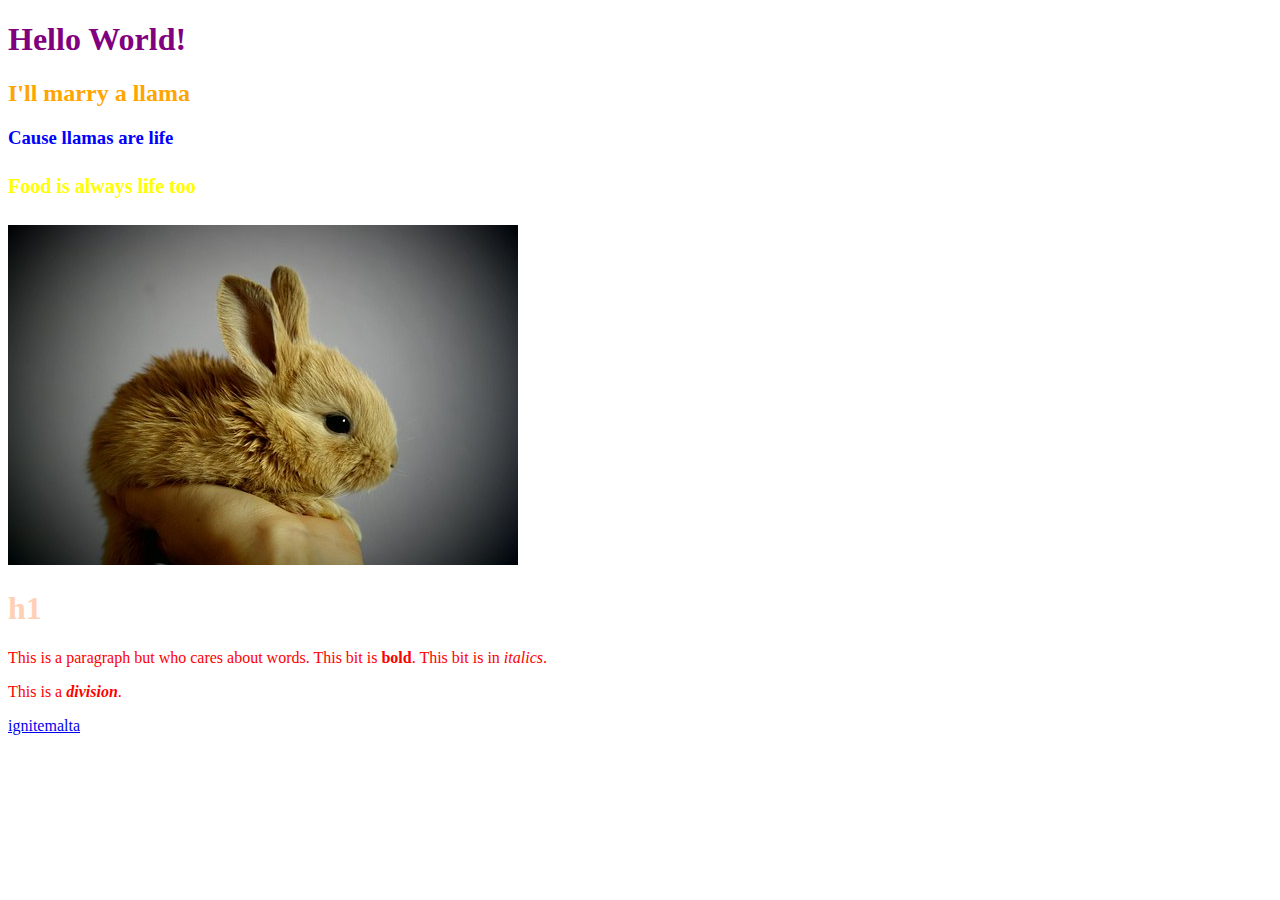
==== first_site/index.html @ 4c9858ea "first_site upload" ====
<!DOCTYPE html>
 <html>
 <head>
   <link rel="stylesheet" type="text/css" href="css/styles.css">
 </head>
 <body>
   <h1>Hello World!</h1>
   <h2>I'll marry a llama</h2>
   <h3>Cause llamas are life</h3>
   <h4>Food is always life too</h4>
   <img src="./images/cuterabbit.jpg" alt="A cute rabbit">

   <h1 class="test">h1</h1>
   <h1 class="anothertest"></h1>

   <p>This is a paragraph but who cares about words. This bit is <strong>bold</strong>. This bit is in <em>italics</em>.</p>

   <div>
     <p> This is a <strong><em>division</strong></em>.</p>
   <a href="http://ignitemalta.com">ignitemalta</a>

 </body>
</html>
---- first_site/css/styles.css ----
p{
  color:red;
  font-size: 16px;
}
h1{
  color:purple;
}
.test{
  color: #ffd0b5;
}
h2{
  color:orange;
}
h3{
  color:blue;
}
h4{
  color:yellow;
  font-size: 20px;
}
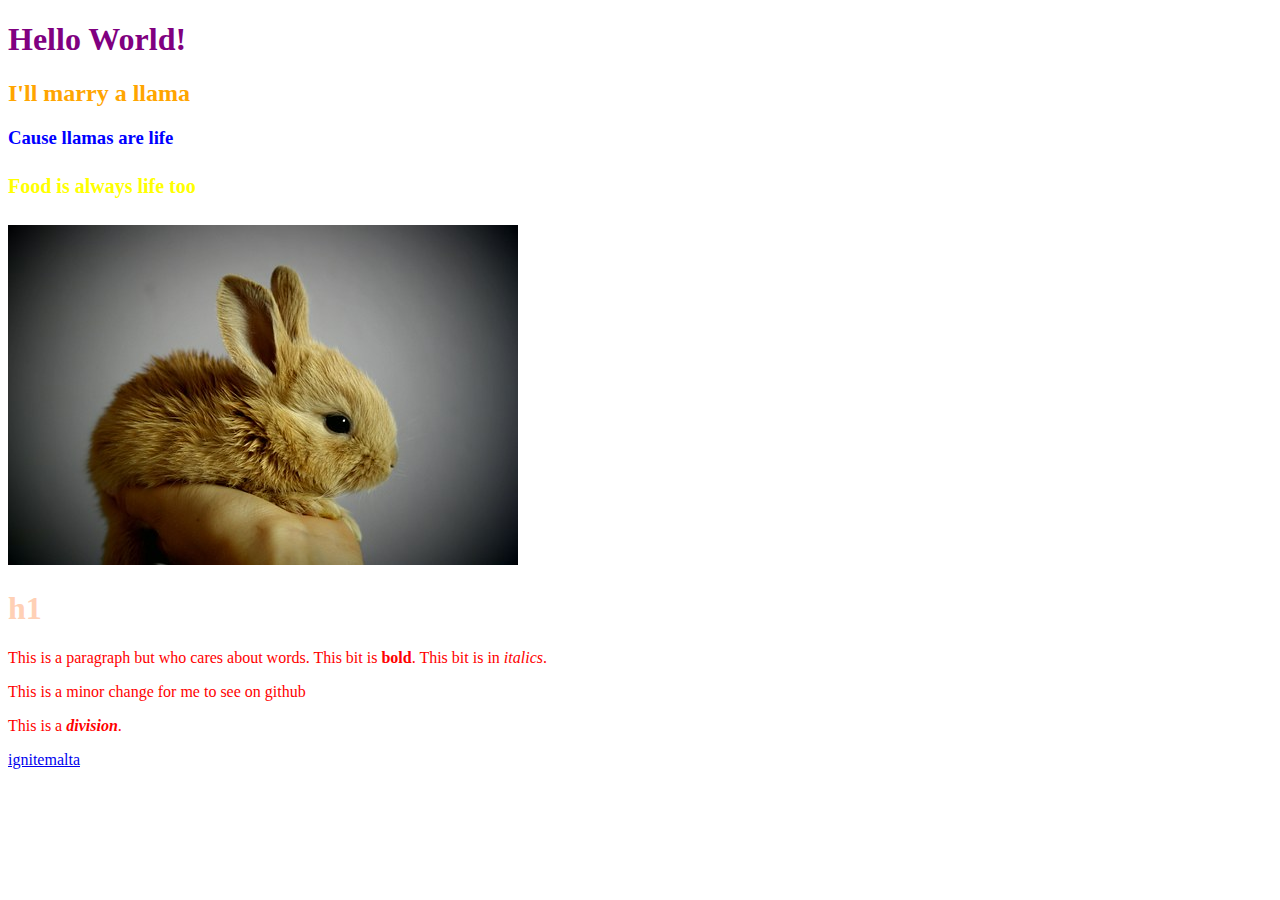
==== commit e9c20707: "added another paragraph" ====
--- a/first_site/index.html
+++ b/first_site/index.html
@@ -15,6 +15,9 @@
 
    <p>This is a paragraph but who cares about words. This bit is <strong>bold</strong>. This bit is in <em>italics</em>.</p>
 
+   
+   <p>This is a minor change for me to see on github</p>
+
    <div>
      <p> This is a <strong><em>division</strong></em>.</p>
    <a href="http://ignitemalta.com">ignitemalta</a>
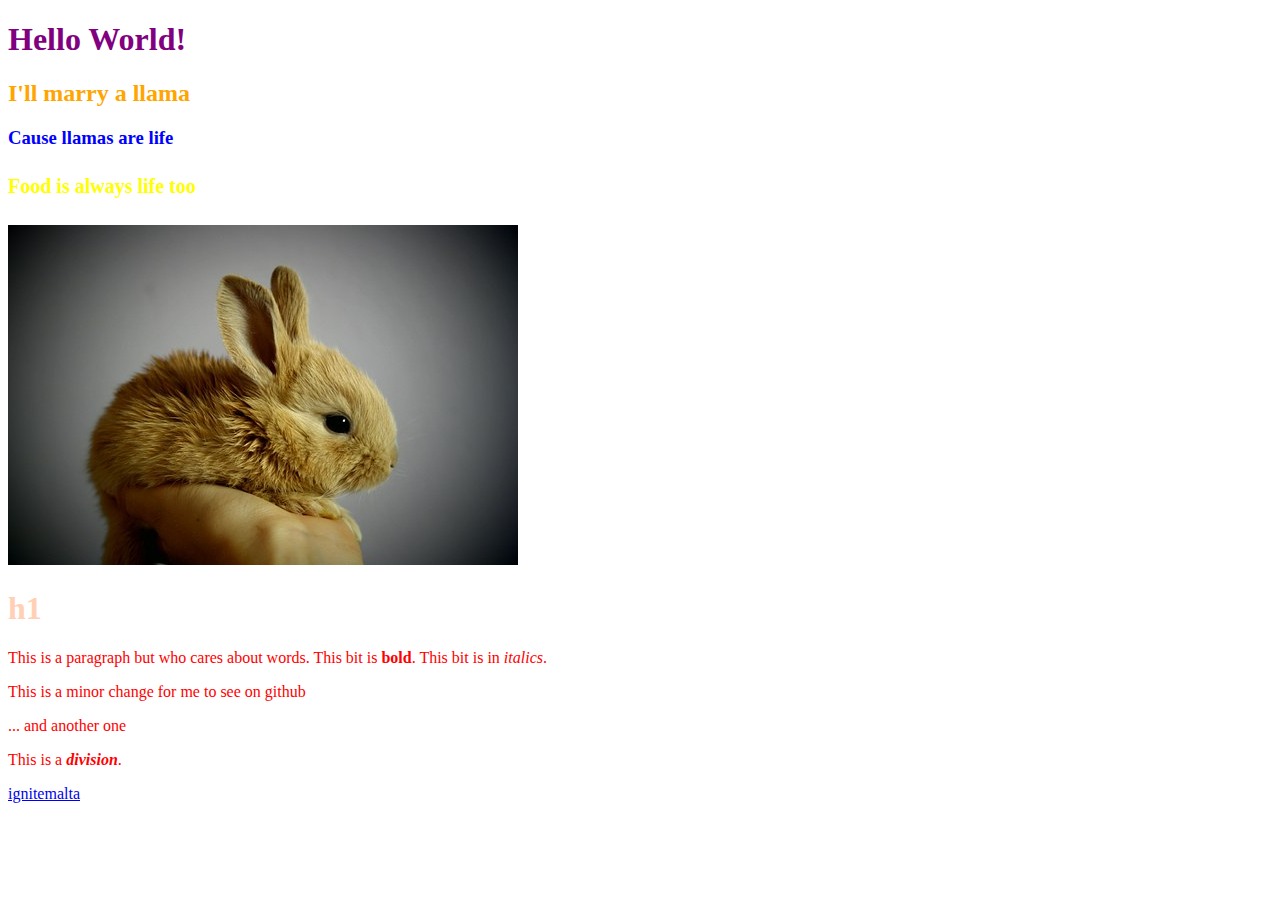
==== commit 40d04c48: "changed paragraph" ====
--- a/first_site/index.html
+++ b/first_site/index.html
@@ -15,8 +15,9 @@
 
    <p>This is a paragraph but who cares about words. This bit is <strong>bold</strong>. This bit is in <em>italics</em>.</p>
 
-   
+
    <p>This is a minor change for me to see on github</p>
+    <p>... and another one</p>
 
    <div>
      <p> This is a <strong><em>division</strong></em>.</p>
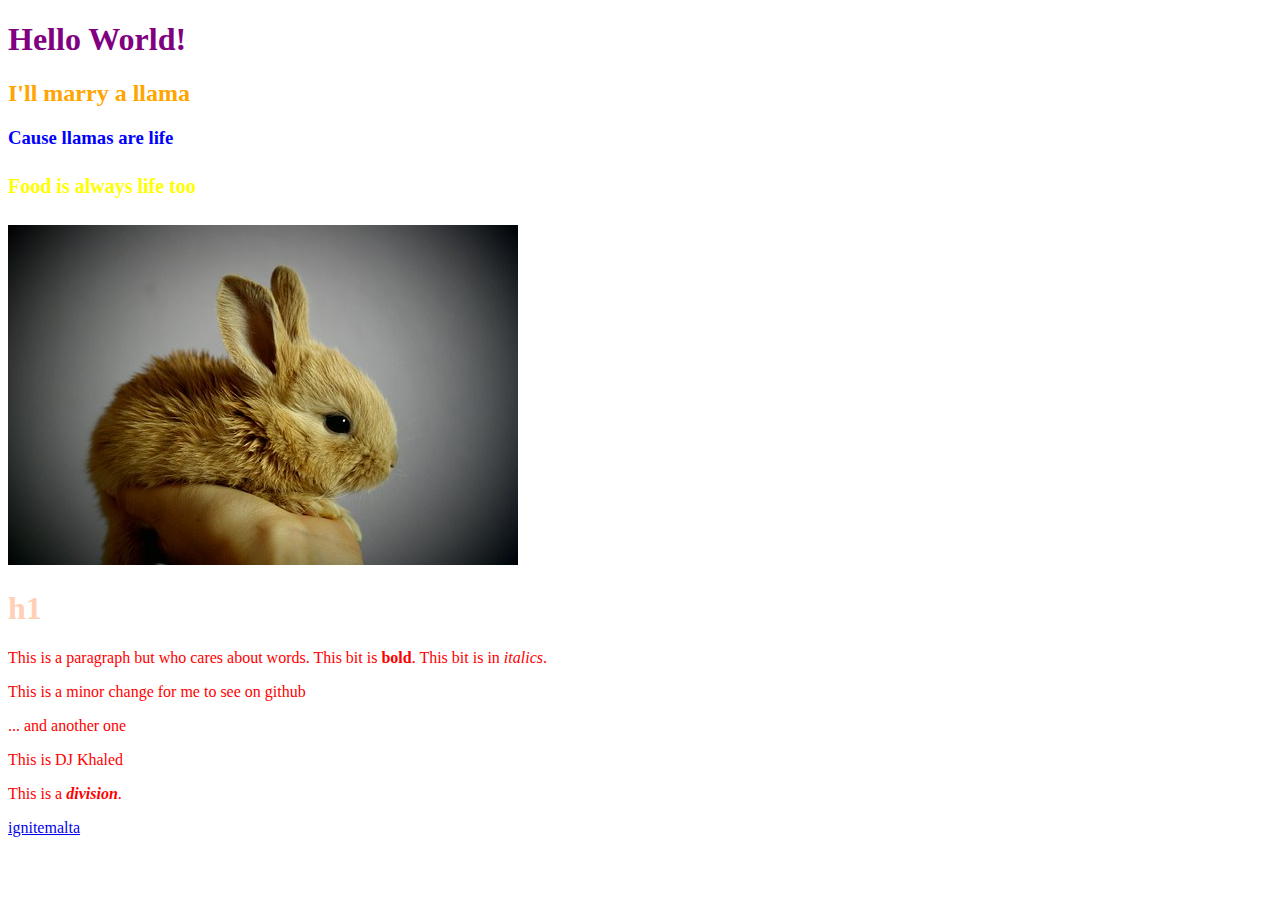
==== commit 93ecbea1: "Added paragraph" ====
--- a/first_site/index.html
+++ b/first_site/index.html
@@ -19,6 +19,8 @@
    <p>This is a minor change for me to see on github</p>
     <p>... and another one</p>
 
+ <p>This is DJ Khaled</p>
+ 
    <div>
      <p> This is a <strong><em>division</strong></em>.</p>
    <a href="http://ignitemalta.com">ignitemalta</a>
